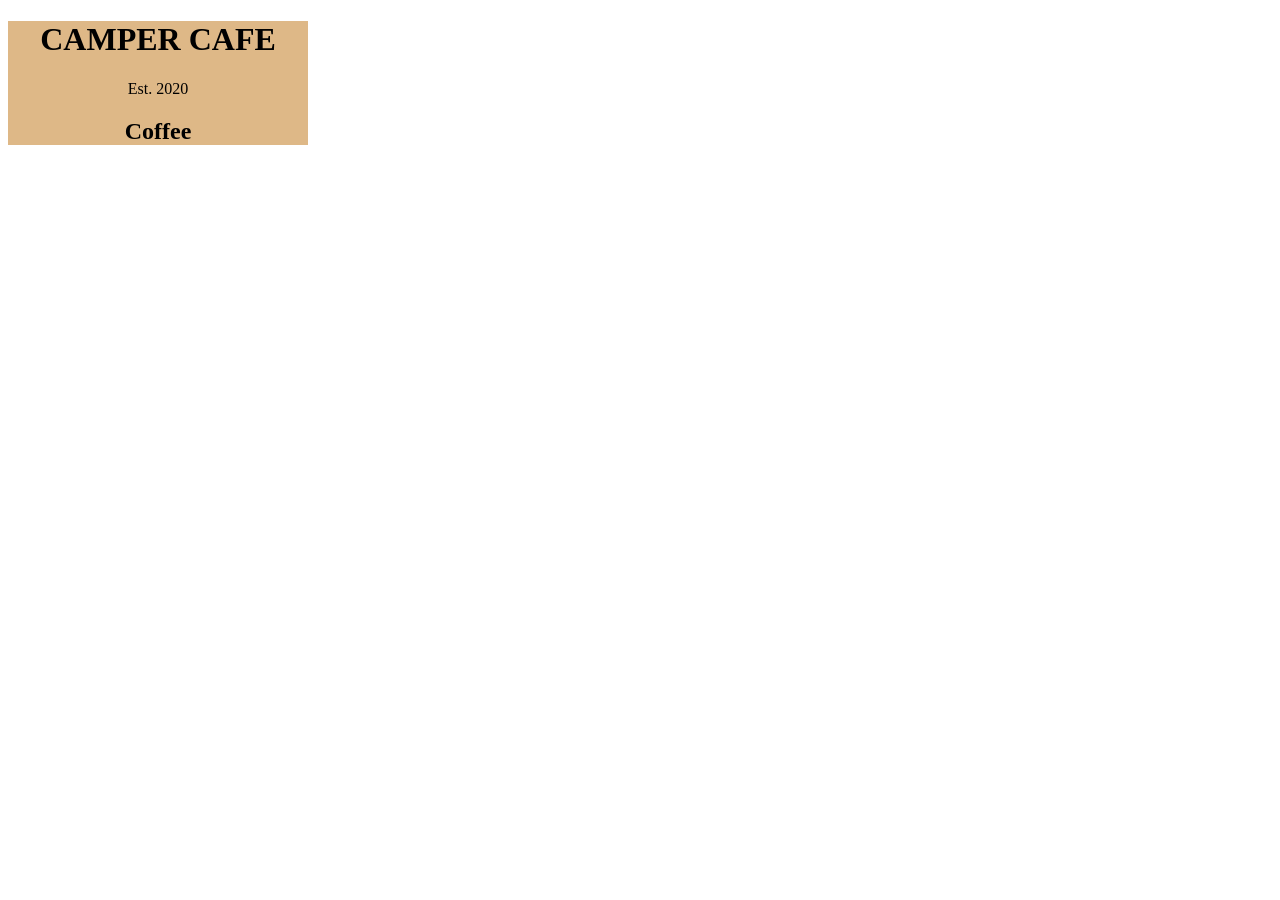
==== 02 - Learn-Basic-CSS-by-Building-a-Cafe-Menu/index.html @ c223fbcb "Folders Names modified" ====
<!DOCTYPE html>
<html lang="en">
  <head>
    <meta charset="utf-8" />
    <meta name="viewport" content="width=device-width, initial-scale=1.0" />
    <title>Cafe Menu</title>
    <link rel="stylesheet" href="style.css">
  </head>
  <body>
   <div>
    <main>
      <h1>CAMPER CAFE</h1>
      <p>Est. 2020</p>
      <section>
        <h2>Coffee</h2>
      </section>
    </main>
   </div>
  </body>
</html>
---- 02 - Learn-Basic-CSS-by-Building-a-Cafe-Menu/style.css ----
body{
    /* background-color: burlywood; */
}
h1, h2, p{
    text-align: center;
}
div{
    width: 300px;
    background-color: burlywood;
}
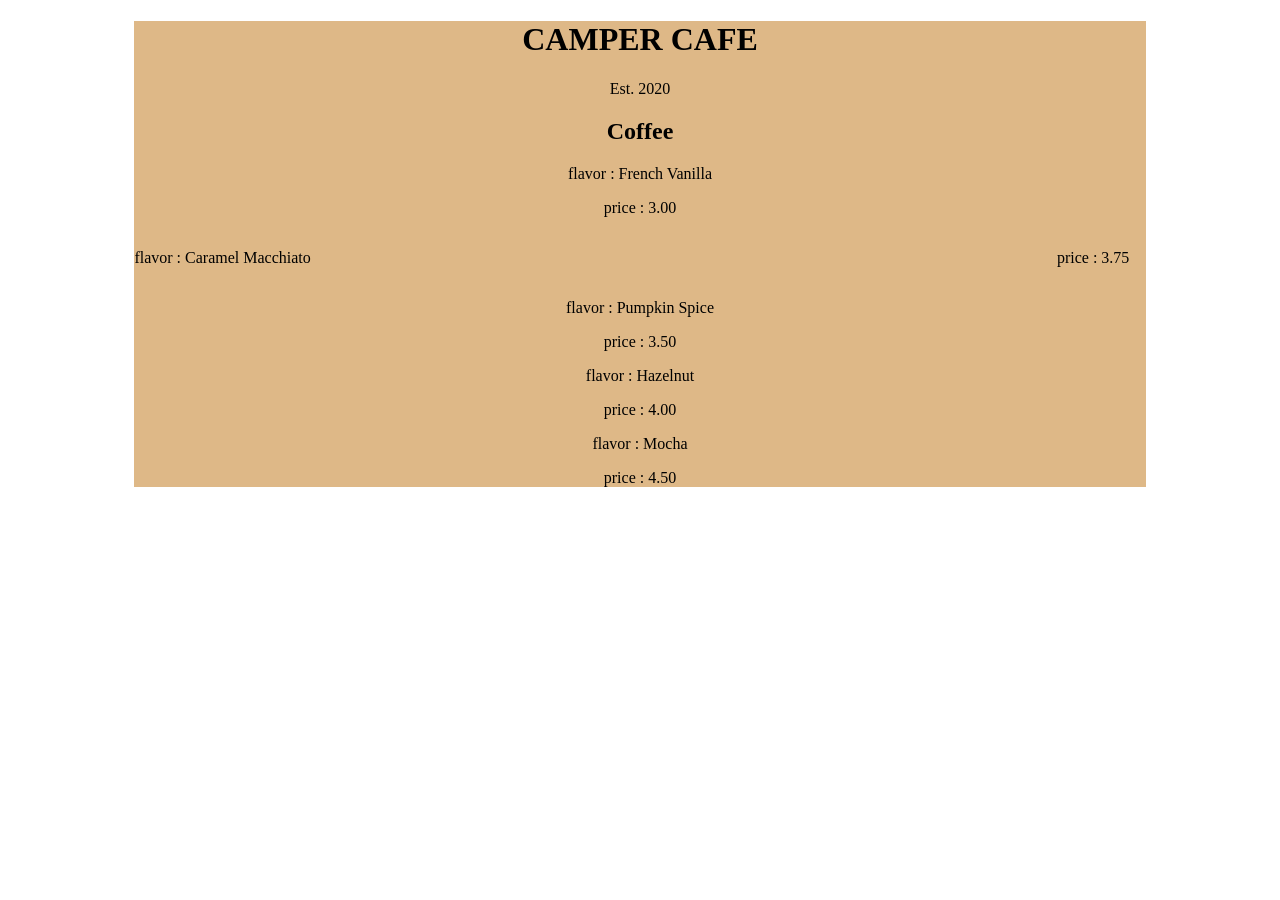
==== commit 04f51f6c: "Basic CSS Web page Created" ====
--- a/02 - Learn-Basic-CSS-by-Building-a-Cafe-Menu/index.html
+++ b/02 - Learn-Basic-CSS-by-Building-a-Cafe-Menu/index.html
@@ -7,12 +7,32 @@
     <link rel="stylesheet" href="style.css">
   </head>
   <body>
-   <div>
+   <div class="menu">
     <main>
       <h1>CAMPER CAFE</h1>
       <p>Est. 2020</p>
       <section>
         <h2>Coffee</h2>
+        <article>
+         <p>flavor : French Vanilla</p>
+         <p>price : 3.00</p>
+        </article>
+        <article class="item">
+          <p class="flavor">flavor : Caramel Macchiato </p>
+          <p class="price">price : 3.75</p>
+         </article>
+         <article>
+          <p>flavor : Pumpkin Spice</p>
+          <p>price : 3.50</p>
+         </article>
+         <article>
+          <p>flavor : Hazelnut</p>
+          <p>price : 4.00</p>
+         </article>
+         <article>
+          <p>flavor : Mocha</p>
+          <p>price : 4.50</p>
+         </article>
       </section>
     </main>
    </div>
--- a/02 - Learn-Basic-CSS-by-Building-a-Cafe-Menu/style.css
+++ b/02 - Learn-Basic-CSS-by-Building-a-Cafe-Menu/style.css
@@ -1,10 +1,23 @@
 body{
-    /* background-color: burlywood; */
+    background-image: url(https://cdn.freecodecamp.org/curriculum/css-cafe/beans.jpg);
 }
 h1, h2, p{
     text-align: center;
 }
-div{
-    width: 300px;
+.menu{
+    width: 80%;
     background-color: burlywood;
+    margin-right: auto;
+    margin-left: auto;
+}
+.flavor{
+    text-align: left;
+    width: 49%;
+}
+.price{
+    text-align: right;
+    width: 49%;
+}
+.item p{
+    display: inline-block;
 }
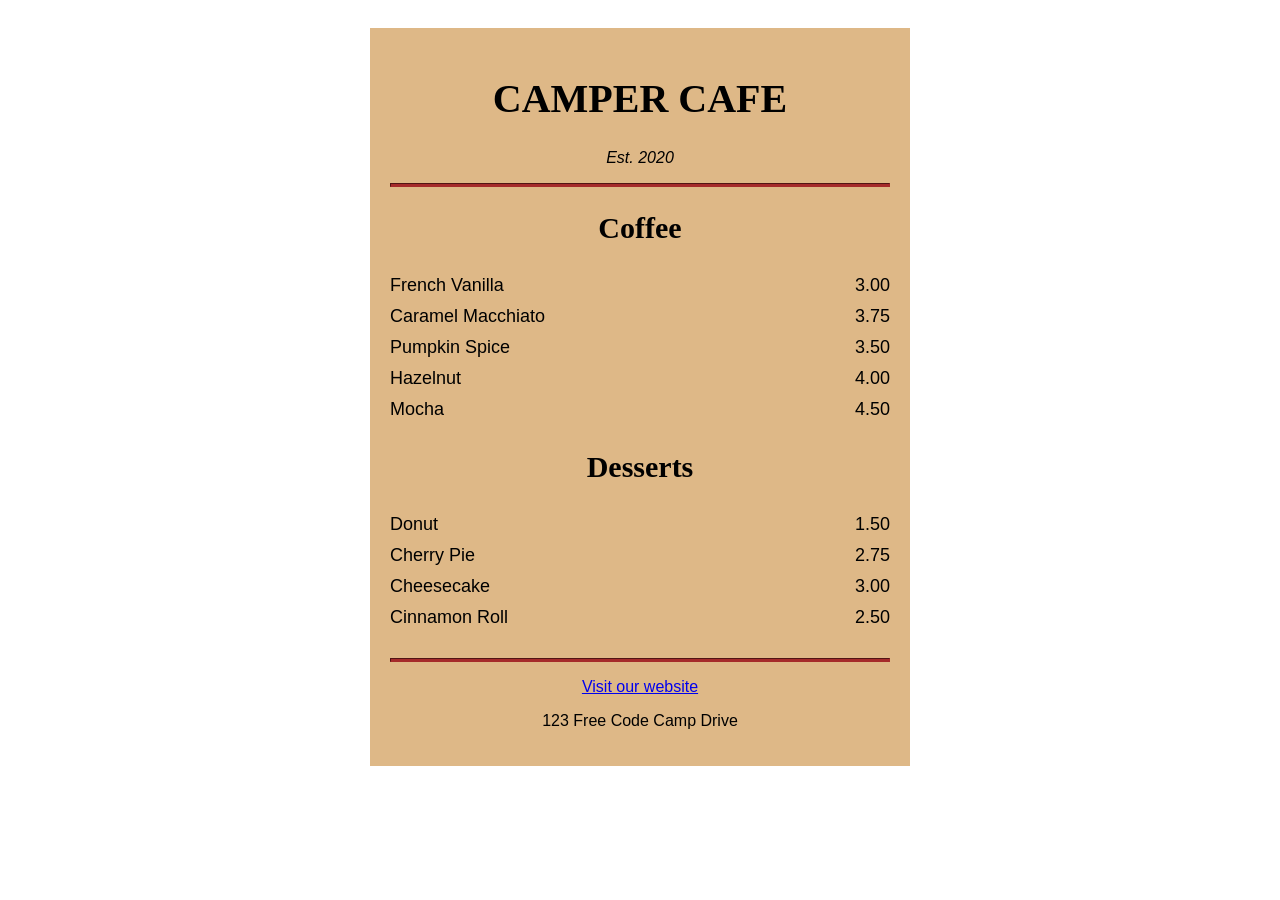
==== commit 6f02693c: "Basic CSS Web page Created" ====
--- a/02 - Learn-Basic-CSS-by-Building-a-Cafe-Menu/index.html
+++ b/02 - Learn-Basic-CSS-by-Building-a-Cafe-Menu/index.html
@@ -4,37 +4,55 @@
     <meta charset="utf-8" />
     <meta name="viewport" content="width=device-width, initial-scale=1.0" />
     <title>Cafe Menu</title>
-    <link rel="stylesheet" href="style.css">
+    <link href="styles.css" rel="stylesheet"/>
   </head>
   <body>
-   <div class="menu">
-    <main>
-      <h1>CAMPER CAFE</h1>
-      <p>Est. 2020</p>
-      <section>
-        <h2>Coffee</h2>
-        <article>
-         <p>flavor : French Vanilla</p>
-         <p>price : 3.00</p>
-        </article>
-        <article class="item">
-          <p class="flavor">flavor : Caramel Macchiato </p>
-          <p class="price">price : 3.75</p>
-         </article>
-         <article>
-          <p>flavor : Pumpkin Spice</p>
-          <p>price : 3.50</p>
-         </article>
-         <article>
-          <p>flavor : Hazelnut</p>
-          <p>price : 4.00</p>
-         </article>
-         <article>
-          <p>flavor : Mocha</p>
-          <p>price : 4.50</p>
-         </article>
-      </section>
-    </main>
-   </div>
+    <div class="menu">
+      <main>
+        <h1>CAMPER CAFE</h1>
+        <p class="established">Est. 2020</p>
+        <hr>
+        <section>
+          <h2>Coffee</h2>
+          <article class="item">
+            <p class="flavor">French Vanilla</p><p class="price">3.00</p>
+          </article>
+          <article class="item">
+            <p class="flavor">Caramel Macchiato</p><p class="price">3.75</p>
+          </article>
+          <article class="item">
+            <p class="flavor">Pumpkin Spice</p><p class="price">3.50</p>
+          </article>
+          <article class="item">
+            <p class="flavor">Hazelnut</p><p class="price">4.00</p>
+          </article>
+          <article class="item">
+            <p class="flavor">Mocha</p><p class="price">4.50</p>
+          </article>
+        </section>
+        <section>
+          <h2>Desserts</h2>
+          <article class="item">
+            <p class="dessert">Donut</p><p class="price">1.50</p>
+          </article>
+          <article class="item">
+            <p class="dessert">Cherry Pie</p><p class="price">2.75</p>
+          </article>
+          <article class="item">
+            <p class="dessert">Cheesecake</p><p class="price">3.00</p>
+          </article>
+          <article class="item">
+            <p class="dessert">Cinnamon Roll</p><p class="price">2.50</p>
+          </article>
+        </section>
+      </main>
+      <hr class="bottom-line">
+      <footer>
+        <p>
+          <a href="https://www.freecodecamp.org" target="_blank">Visit our website</a>
+        </p>
+        <p>123 Free Code Camp Drive</p>
+      </footer>
+    </div>
   </body>
 </html>
--- a/02 - Learn-Basic-CSS-by-Building-a-Cafe-Menu/styles.css
+++ b/02 - Learn-Basic-CSS-by-Building-a-Cafe-Menu/styles.css
@@ -0,0 +1,61 @@
+body {
+    background-image: url(https://cdn.freecodecamp.org/curriculum/css-cafe/beans.jpg);
+    font-family: sans-serif;
+    padding: 20px;
+  }
+  
+  h1 {
+    font-size: 40px;
+  }
+  
+  h2 {
+    font-size: 30px;
+  }
+  
+  .established {
+    font-style: italic;
+  }
+  
+  h1, h2, p {
+    text-align: center;
+  }
+  
+  .menu {
+    width: 80%;
+    background-color: burlywood;
+    margin-left: auto;
+    margin-right: auto;
+    padding: 20px;
+    max-width: 500px;
+  }
+  
+  hr {
+    height: 2px;
+    background-color: brown;
+    border-color: brown;
+  }
+  
+  .bottom-line {
+    margin-top: 25px;
+  }
+  
+  h1, h2 {
+    font-family: Impact, serif;
+  }
+  
+  .item p {
+    display: inline-block;
+    margin-top: 5px;
+    margin-bottom: 5px;
+    font-size: 18px;
+  }
+  
+  .flavor, .dessert {
+    text-align: left;
+    width: 75%;
+  }
+  
+  .price {
+    text-align: right;
+    width: 25%
+  }
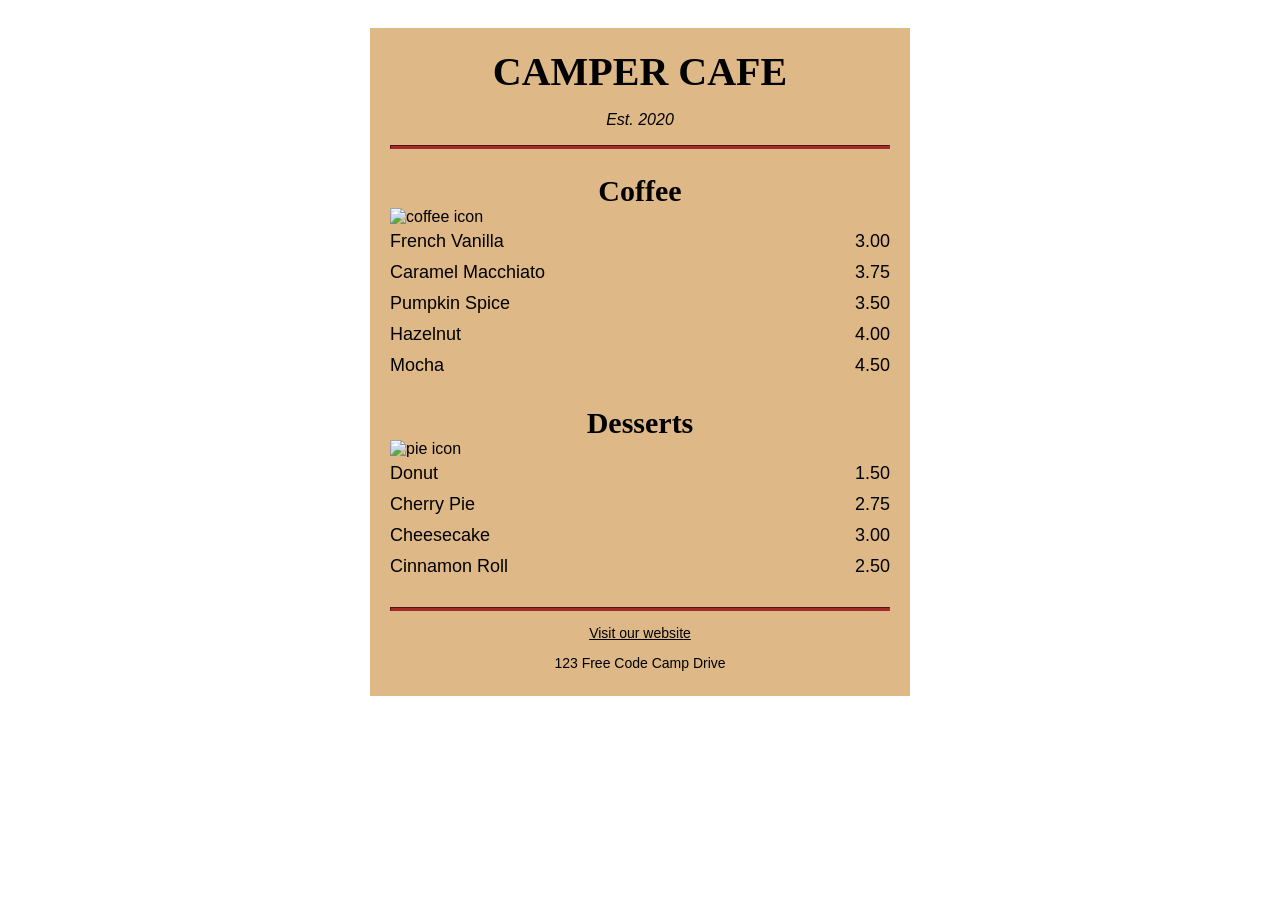
==== commit 4afbe81f: "Learn Basic CSS by Building a Cafe Menu" ====
--- a/02 - Learn-Basic-CSS-by-Building-a-Cafe-Menu/index.html
+++ b/02 - Learn-Basic-CSS-by-Building-a-Cafe-Menu/index.html
@@ -14,6 +14,7 @@
         <hr>
         <section>
           <h2>Coffee</h2>
+          <img src="https://cdn.freecodecamp.org/curriculum/css-cafe/coffee.jpg" alt="coffee icon"/>
           <article class="item">
             <p class="flavor">French Vanilla</p><p class="price">3.00</p>
           </article>
@@ -32,6 +33,7 @@
         </section>
         <section>
           <h2>Desserts</h2>
+          <img src="https://cdn.freecodecamp.org/curriculum/css-cafe/pie.jpg" alt="pie icon"/>
           <article class="item">
             <p class="dessert">Donut</p><p class="price">1.50</p>
           </article>
@@ -51,7 +53,7 @@
         <p>
           <a href="https://www.freecodecamp.org" target="_blank">Visit our website</a>
         </p>
-        <p>123 Free Code Camp Drive</p>
+        <p class="address">123 Free Code Camp Drive</p>
       </footer>
     </div>
   </body>
--- a/02 - Learn-Basic-CSS-by-Building-a-Cafe-Menu/styles.css
+++ b/02 - Learn-Basic-CSS-by-Building-a-Cafe-Menu/styles.css
@@ -1,61 +1,96 @@
 body {
-    background-image: url(https://cdn.freecodecamp.org/curriculum/css-cafe/beans.jpg);
-    font-family: sans-serif;
-    padding: 20px;
-  }
-  
-  h1 {
-    font-size: 40px;
-  }
-  
-  h2 {
-    font-size: 30px;
-  }
-  
-  .established {
-    font-style: italic;
-  }
-  
-  h1, h2, p {
-    text-align: center;
-  }
-  
-  .menu {
-    width: 80%;
-    background-color: burlywood;
-    margin-left: auto;
-    margin-right: auto;
-    padding: 20px;
-    max-width: 500px;
-  }
-  
-  hr {
-    height: 2px;
-    background-color: brown;
-    border-color: brown;
-  }
-  
-  .bottom-line {
-    margin-top: 25px;
-  }
-  
-  h1, h2 {
-    font-family: Impact, serif;
-  }
-  
-  .item p {
-    display: inline-block;
-    margin-top: 5px;
-    margin-bottom: 5px;
-    font-size: 18px;
-  }
-  
-  .flavor, .dessert {
-    text-align: left;
-    width: 75%;
-  }
-  
-  .price {
-    text-align: right;
-    width: 25%
-  }+  background-image: url(https://cdn.freecodecamp.org/curriculum/css-cafe/beans.jpg);
+  font-family: sans-serif;
+  padding: 20px;
+}
+
+h1 {
+  font-size: 40px;
+  margin-top: 0;
+  margin-bottom: 15px;
+}
+
+h2 {
+  font-size: 30px;
+}
+
+.established {
+  font-style: italic;
+}
+
+h1, h2, p {
+  text-align: center;
+}
+
+.menu {
+  width: 80%;
+  background-color: burlywood;
+  margin-left: auto;
+  margin-right: auto;
+  padding: 20px;
+  max-width: 500px;
+}
+
+img {
+  display: block;
+  margin-left: auto;
+  margin-right: auto;
+  margin-top: -25px;
+}
+
+hr {
+  height: 2px;
+  background-color: brown;
+  border-color: brown;
+}
+
+.bottom-line {
+  margin-top: 25px;
+}
+
+h1, h2 {
+  font-family: Impact, serif;
+}
+
+.item p {
+  display: inline-block;
+  margin-top: 5px;
+  margin-bottom: 5px;
+  font-size: 18px;
+}
+
+.flavor, .dessert {
+  text-align: left;
+  width: 75%;
+}
+
+.price {
+  text-align: right;
+  width: 25%;
+}
+
+/* FOOTER */
+
+footer {
+  font-size: 14px;
+}
+
+.address {
+  margin-bottom: 5px;
+}
+
+a {
+  color: black;
+}
+
+a:visited {
+  color: black;
+}
+
+a:hover {
+  color: brown;
+}
+
+a:active {
+  color: brown;
+}
